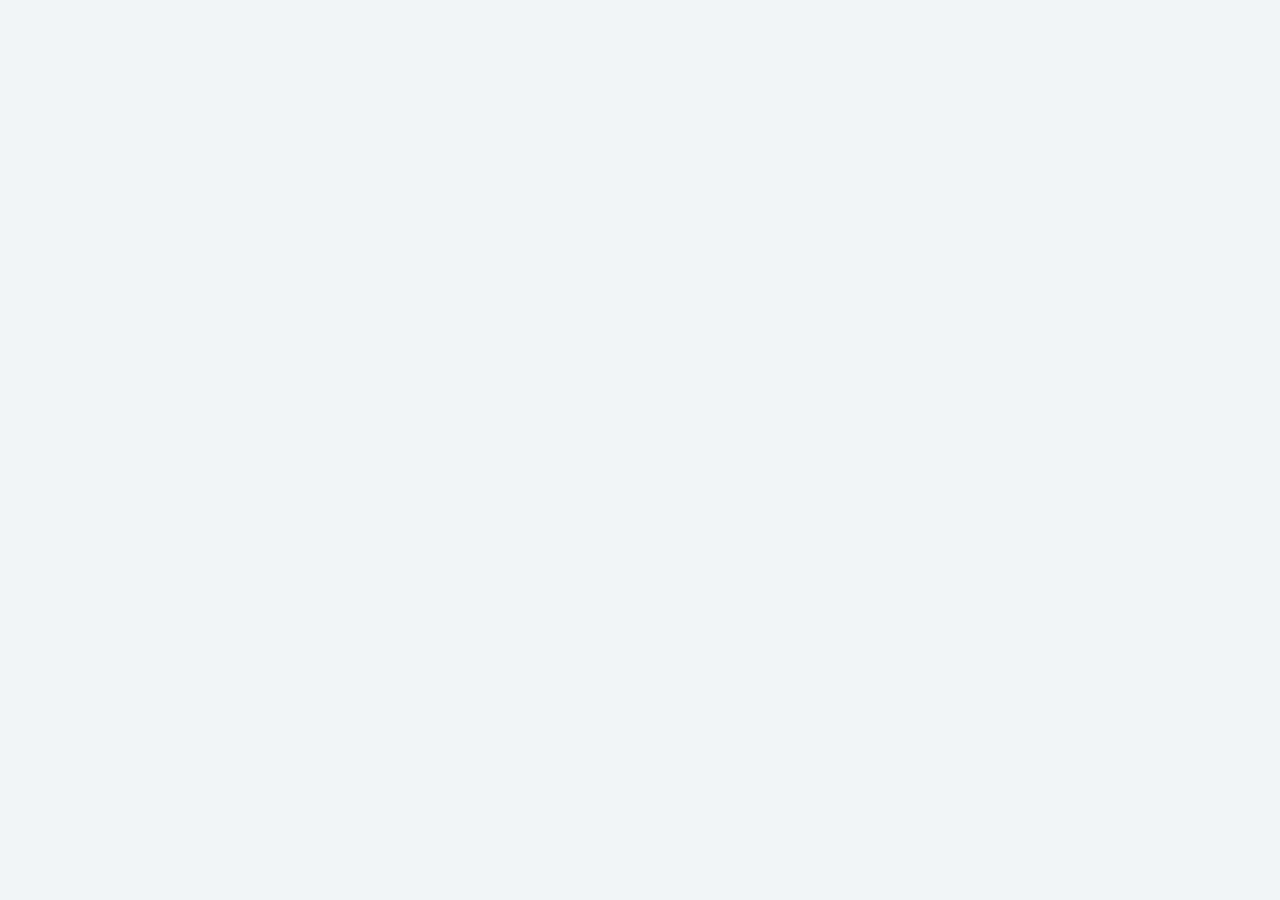
==== index.html @ cb57ff01 "Create index.html" ====
<!doctype html>
<html lang="en">
<head>
  <meta charset="UTF-8">
  <meta name="viewport" content="width=device-width, initial-scale=1">
  <meta name="format-detection" content="telephone=no">
  <title>Button Wall</title>
  <style>
    * {
      box-sizing: border-box;
    }

    html,
    body {
      width: 100%;
      min-height: 100%;
      margin: 0;
    }

    body {
      min-height: 100svh;
      background: #f1f5f7;
      font-family: system-ui, -apple-system, sans-serif;
    }
  </style>
</head>
<body>

</body>
</html>
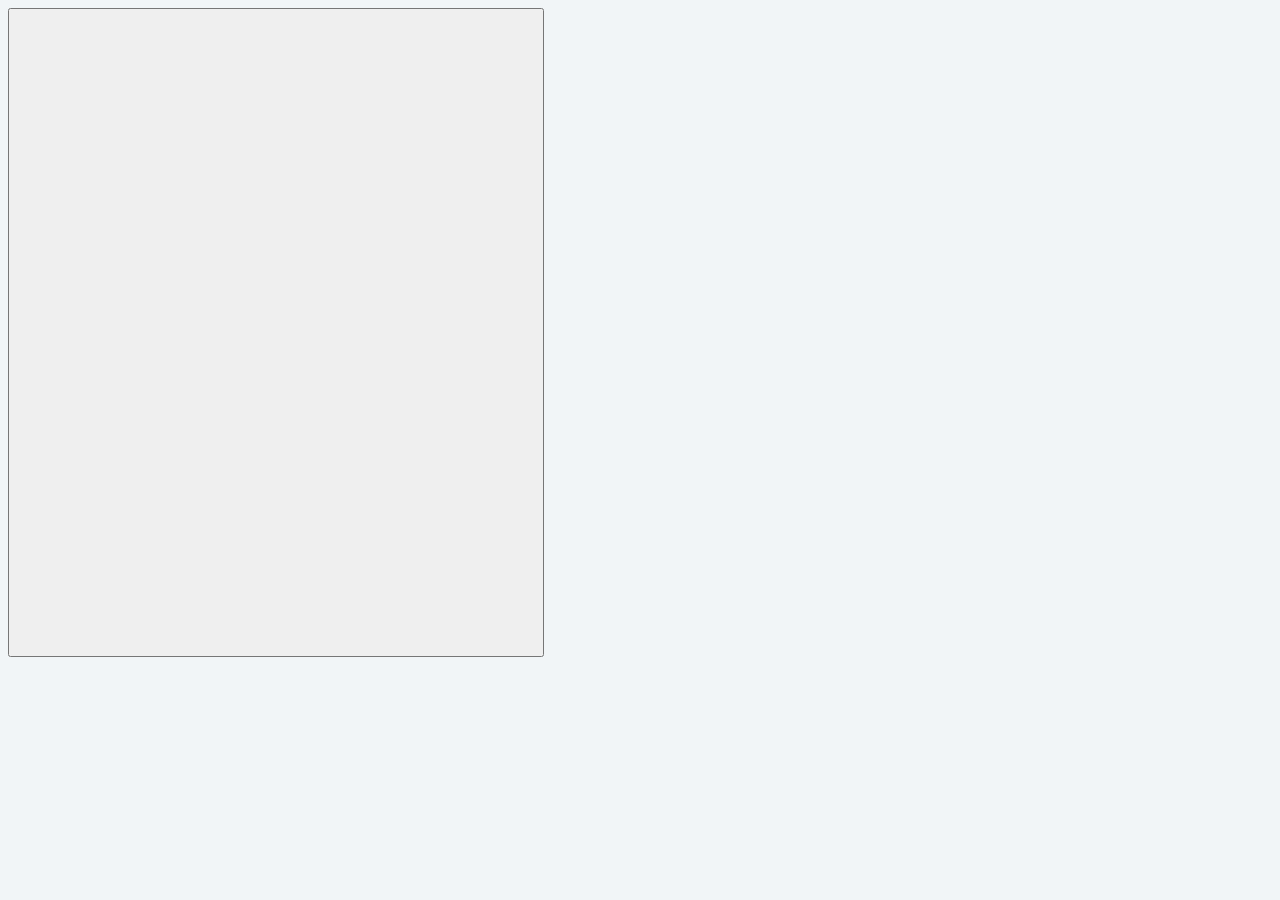
==== commit 01c0142b: "Update index.html" ====
--- a/index.html
+++ b/index.html
@@ -5,6 +5,7 @@
   <meta name="viewport" content="width=device-width, initial-scale=1">
   <meta name="format-detection" content="telephone=no">
   <title>Button Wall</title>
+
   <style>
     * {
       box-sizing: border-box;
@@ -13,7 +14,7 @@
     html,
     body {
       width: 100%;
-      min-height: 100%;
+      height: 100%;
       margin: 0;
     }
 
@@ -21,10 +22,23 @@
       min-height: 100svh;
       background: #f1f5f7;
       font-family: system-ui, -apple-system, sans-serif;
+      overflow: hidden;
+    }
+
+    .swamp-frame {
+      display: block;
+      width: 100%;
+      height: 100svh;
+      border: 0;
     }
   </style>
 </head>
+
 <body>
-
+  <iframe
+    class="swamp-frame"
+    src="./SwampCross/html.html"
+    title="SwampCross">
+  </iframe>
 </body>
 </html>
